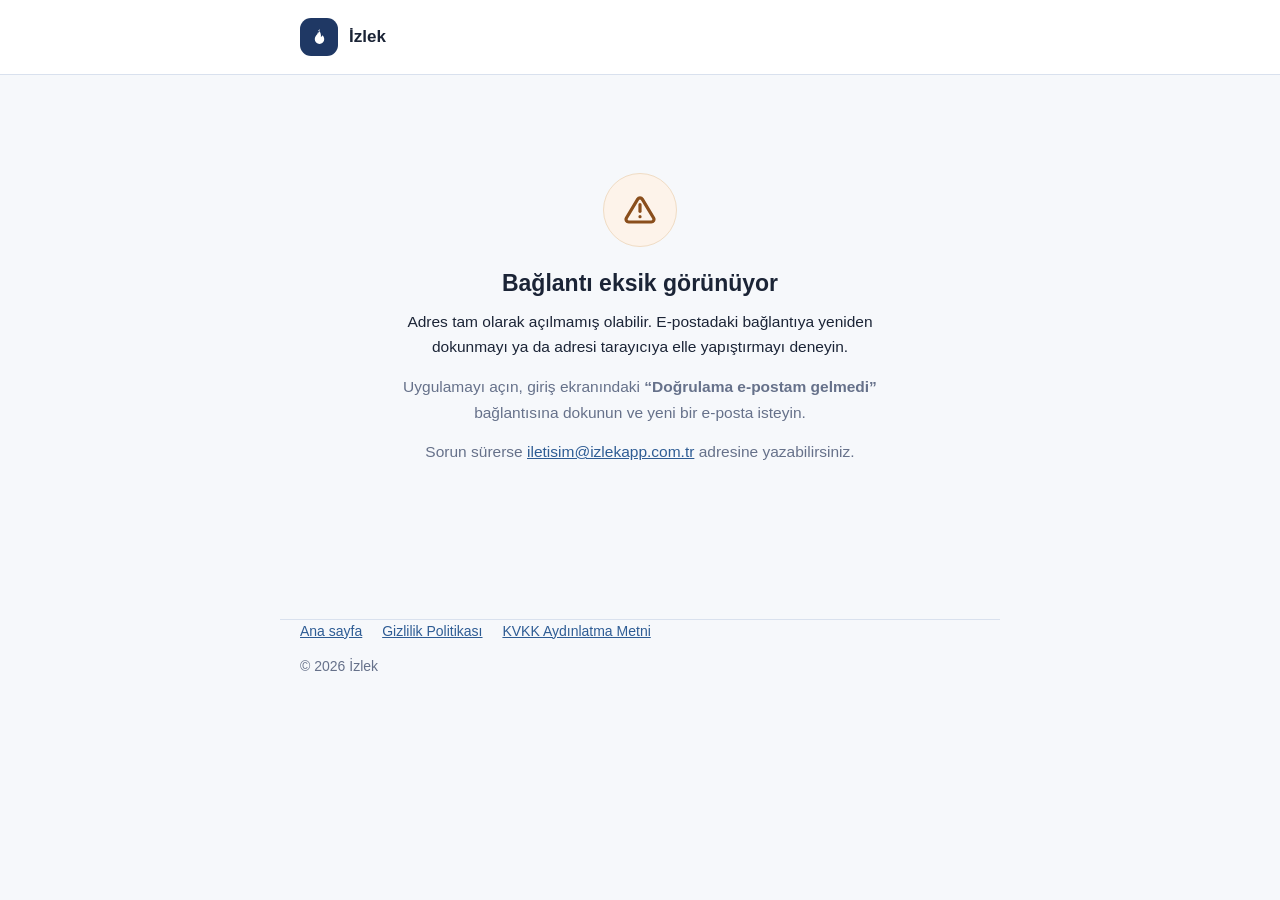
==== dogrulama.html @ b479ee47 "Add files via upload" ====
<!DOCTYPE html>
<html lang="tr">
<head>
<meta charset="utf-8">
<meta name="viewport" content="width=device-width, initial-scale=1">
<meta name="robots" content="noindex">
<title>E-posta Doğrulama · İzlek</title>
<link rel="stylesheet" href="/ortak.css">
<style>
  .orta{max-width:520px; margin:0 auto; text-align:center; padding:60px 20px 80px}
  .isaret{
    width:74px; height:74px; border-radius:50%; margin:0 auto 22px;
    display:flex; align-items:center; justify-content:center;
  }
  .isaret.bekle{background:var(--acik)}
  .isaret.oldu{background:var(--onayZemin); border:1px solid var(--onayKenar)}
  .isaret.olmadi{background:var(--uyariZemin); border:1px solid var(--uyariKenar)}
  .donen{
    width:26px; height:26px; border-radius:50%;
    border:3px solid var(--kenar); border-top-color:var(--ana);
    animation:don .8s linear infinite;
  }
  @keyframes don{to{transform:rotate(360deg)}}
  .orta h1{font-size:23px; margin:0 0 10px}
  .orta p{color:var(--soluk); font-size:15.5px; margin:0 0 14px}
  .orta p.koyu{color:var(--metin)}
  .gizli{display:none}
</style>
</head>
<body>

<header>
  <div class="kap">
    <a class="marka" href="/">
      <div class="simge">
        <svg width="21" height="21" viewBox="0 0 24 24" fill="#fff" aria-hidden="true">
          <path d="M12 2c.6 3.4-1.2 4.7-2.6 6.2C7.9 9.8 6.6 11.3 6.6 14a5.4 5.4 0 0 0 10.8 0c0-2.1-.9-3.4-1.9-4.7-.4 1-1.1 1.7-1.9 2 .5-2.6-.4-6.4-3.2-8 .9 2.6-.2 4-1.2 5.2"/>
        </svg>
      </div>
      <b>İzlek</b>
    </a>
  </div>
</header>

<main>

  <!-- BEKLEME -->
  <div class="orta" id="bekle">
    <div class="isaret bekle"><div class="donen"></div></div>
    <h1>E-posta adresiniz doğrulanıyor</h1>
    <p>Bir saniyenizi alacak.</p>
  </div>

  <!-- OLDU -->
  <div class="orta gizli" id="oldu">
    <div class="isaret oldu">
      <svg width="34" height="34" viewBox="0 0 24 24" fill="none"
           stroke="#2F7D5D" stroke-width="2.4"
           stroke-linecap="round" stroke-linejoin="round" aria-hidden="true">
        <path d="M20 6 9 17l-5-5"/>
      </svg>
    </div>
    <h1>E-posta adresiniz doğrulandı</h1>
    <p class="koyu">
      Artık İzlek uygulamasına giriş yapabilirsiniz.
    </p>
    <p>
      Bu sayfayı kapatıp uygulamaya dönün ve kayıt olurken
      kullandığınız e-posta ve şifreyle giriş yapın.
    </p>
  </div>

  <!-- OLMADI -->
  <div class="orta gizli" id="olmadi">
    <div class="isaret olmadi">
      <svg width="32" height="32" viewBox="0 0 24 24" fill="none"
           stroke="#8A4E1C" stroke-width="2.4"
           stroke-linecap="round" stroke-linejoin="round" aria-hidden="true">
        <path d="M12 8v5"/><path d="M12 17h.01"/>
        <path d="M10.3 3.9 1.8 18a2 2 0 0 0 1.7 3h17a2 2 0 0 0 1.7-3L13.7 3.9a2 2 0 0 0-3.4 0z"/>
      </svg>
    </div>
    <h1 id="olmadiBaslik">Bağlantı geçerli değil</h1>
    <p class="koyu" id="olmadiMetin">
      Doğrulama bağlantısının süresi dolmuş ya da bağlantı daha önce
      kullanılmış olabilir.
    </p>
    <p>
      Uygulamayı açın, giriş ekranındaki
      <b>&#8220;Doğrulama e-postam gelmedi&#8221;</b> bağlantısına
      dokunun ve yeni bir e-posta isteyin.
    </p>
    <p>
      Sorun sürerse
      <a href="mailto:iletisim@izlekapp.com.tr">iletisim@izlekapp.com.tr</a>
      adresine yazabilirsiniz.
    </p>
  </div>

</main>

<footer class="kap">
  <a href="/">Ana sayfa</a>
  <a href="/gizlilik.html">Gizlilik Politikası</a>
  <a href="/kvkk.html">KVKK Aydınlatma Metni</a>
  <div style="margin-top:12px">© 2026 İzlek</div>
</footer>

<script>
// ===================================================================
// Doğrulama bağlantısı buraya düşüyor: /dogrulama.html?token=...
//
// Sayfa jetonu alıp sunucuya iletiyor. Doğrulamayı yapan sunucu;
// bu sayfa yalnızca sonucu Türkçe ve anlaşılır biçimde gösteriyor.
// Öncesinde bağlantı doğrudan PocketBase yönetim paneline gidiyordu:
// öğretmen İngilizce bir yönetici ekranıyla karşılaşıyordu.
//
// Jeton adres çubuğunda görünüyor ama tek kullanımlık ve kısa ömürlü.
// Yine de işlem bittikten sonra adres çubuğundan siliyoruz ki
// tarayıcı geçmişinde durmasın.
// ===================================================================
(function () {
  var API = 'https://api.izlekapp.com.tr';

  function goster(hangi) {
    ['bekle', 'oldu', 'olmadi'].forEach(function (ad) {
      document.getElementById(ad).classList.toggle('gizli', ad !== hangi);
    });
  }

  function basarisiz(baslik, metin) {
    if (baslik) document.getElementById('olmadiBaslik').textContent = baslik;
    if (metin) document.getElementById('olmadiMetin').textContent = metin;
    goster('olmadi');
  }

  // Jeton normalde sorgu dizesinde. Eski biçimdeki bağlantılar
  // (.../#/auth/confirm-verification/JETON) için ikinci bir yol da
  // bırakıyoruz; eski e-postası duran biri boş sayfayla karşılaşmasın.
  var jeton = new URLSearchParams(location.search).get('token');
  if (!jeton && location.hash) {
    var parcalar = location.hash.split('/');
    var son = parcalar[parcalar.length - 1];
    if (son && son.length > 20) jeton = son;
  }

  if (!jeton) {
    basarisiz(
      'Bağlantı eksik görünüyor',
      'Adres tam olarak açılmamış olabilir. E-postadaki bağlantıya ' +
      'yeniden dokunmayı ya da adresi tarayıcıya elle yapıştırmayı deneyin.'
    );
    return;
  }

  var istek = new XMLHttpRequest();
  istek.open('POST', API + '/api/collections/users/confirm-verification', true);
  istek.setRequestHeader('Content-Type', 'application/json');
  istek.timeout = 20000;

  istek.onload = function () {
    history.replaceState(null, '', location.pathname);
    if (istek.status >= 200 && istek.status < 300) {
      goster('oldu');
    } else {
      basarisiz();
    }
  };

  istek.onerror = istek.ontimeout = function () {
    basarisiz(
      'Sunucuya ulaşılamadı',
      'İnternet bağlantınızı kontrol edip sayfayı yenileyin.'
    );
  };

  istek.send(JSON.stringify({ token: jeton }));
})();
</script>

</body>
</html>
---- ortak.css ----
:root{
  --ana:#1F3864; --ikincil:#2E5C94; --zemin:#F6F8FB; --kart:#FFFFFF;
  --kenar:#D9E1EE; --metin:#1B2436; --soluk:#66718A; --acik:#EEF2F8;
  --onay:#2F7D5D; --onayZemin:#E7F3ED; --onayKenar:#BFE0D0;
  --uyariZemin:#FDF3EA; --uyariKenar:#F0DCC4; --uyariMetin:#8A4E1C;
}
*{box-sizing:border-box}
body{
  margin:0; background:var(--zemin); color:var(--metin);
  font-family:-apple-system,BlinkMacSystemFont,"Segoe UI",Roboto,Arial,sans-serif;
  line-height:1.65; -webkit-font-smoothing:antialiased;
}
.kap{max-width:720px; margin:0 auto; padding:0 20px}
header{background:var(--kart); border-bottom:1px solid var(--kenar); padding:18px 0}
.marka{display:flex; align-items:center; gap:11px; text-decoration:none; color:inherit}
.simge{
  width:38px; height:38px; border-radius:11px; background:var(--ana);
  display:flex; align-items:center; justify-content:center; flex:none;
}
.marka b{font-size:17px; font-weight:600}
main{padding:38px 0 60px}
h1{font-size:26px; line-height:1.3; margin:0 0 6px}
.tarih{color:var(--soluk); font-size:14px; margin:0 0 30px}
h2{font-size:19px; margin:34px 0 10px; padding-top:6px}
h3{font-size:16px; margin:22px 0 8px}
p{margin:0 0 13px}
ul,ol{margin:0 0 13px; padding-left:22px}
li{margin-bottom:7px}
a{color:var(--ikincil)}
table{width:100%; border-collapse:collapse; margin:0 0 16px; font-size:14.5px}
th,td{text-align:left; padding:9px 11px; border:1px solid var(--kenar); vertical-align:top}
th{background:var(--acik); font-weight:600}
.sar{overflow-x:auto}
.kart{
  background:var(--kart); border:1px solid var(--kenar);
  border-radius:14px; padding:16px 19px; margin:0 0 16px;
}
.kart p:last-child{margin-bottom:0}
.vurgu{background:var(--onayZemin); border-color:var(--onayKenar)}
.dikkat{background:var(--uyariZemin); border-color:var(--uyariKenar)}
footer{border-top:1px solid var(--kenar); padding:26px 0 40px; color:var(--soluk); font-size:14px}
footer a{margin-right:16px; display:inline-block}
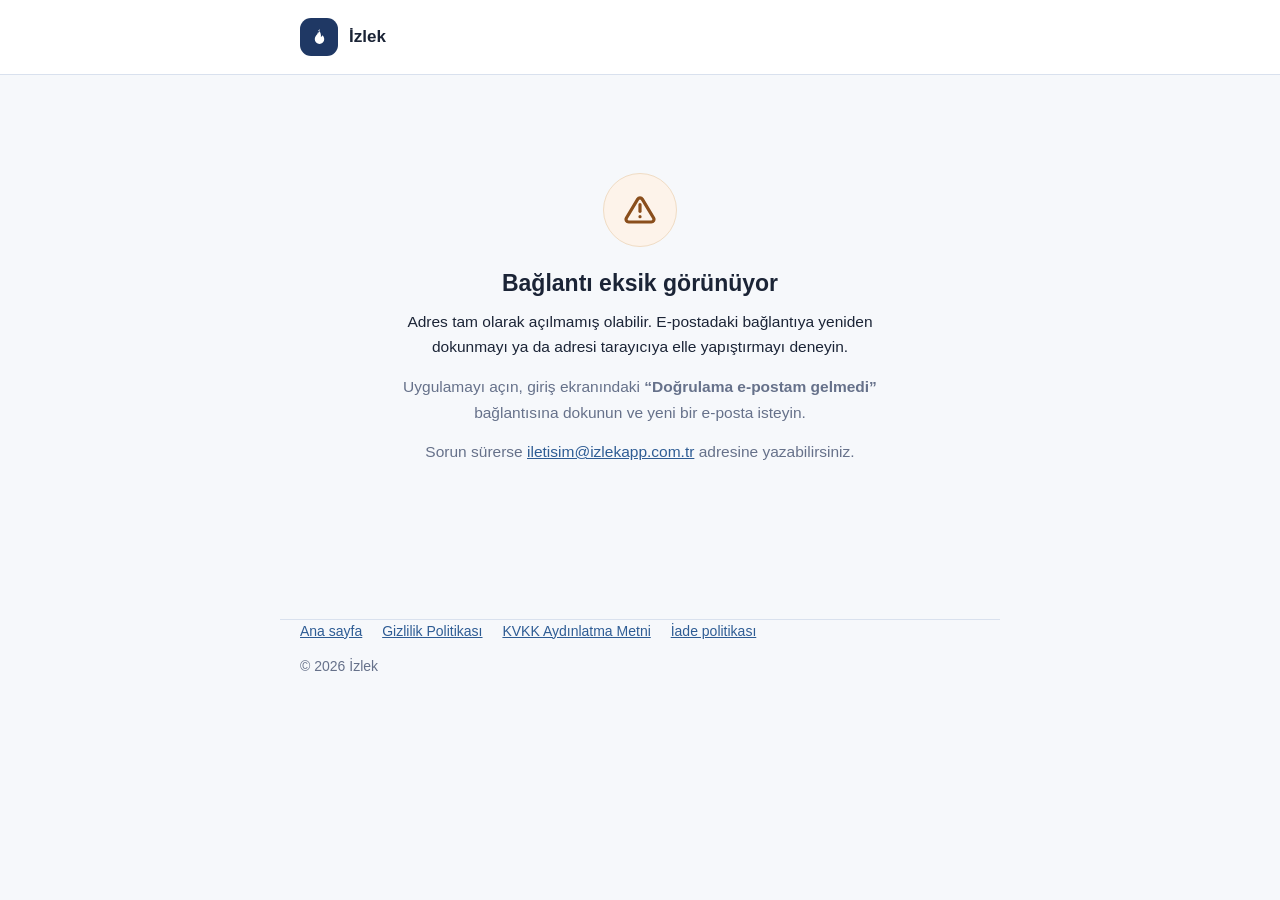
==== commit 40f43322: "Add files via upload" ====
--- a/dogrulama.html
+++ b/dogrulama.html
@@ -103,6 +103,7 @@
   <a href="/">Ana sayfa</a>
   <a href="/gizlilik.html">Gizlilik Politikası</a>
   <a href="/kvkk.html">KVKK Aydınlatma Metni</a>
+  <a href="/iade.html">İade politikası</a>
   <div style="margin-top:12px">© 2026 İzlek</div>
 </footer>
 
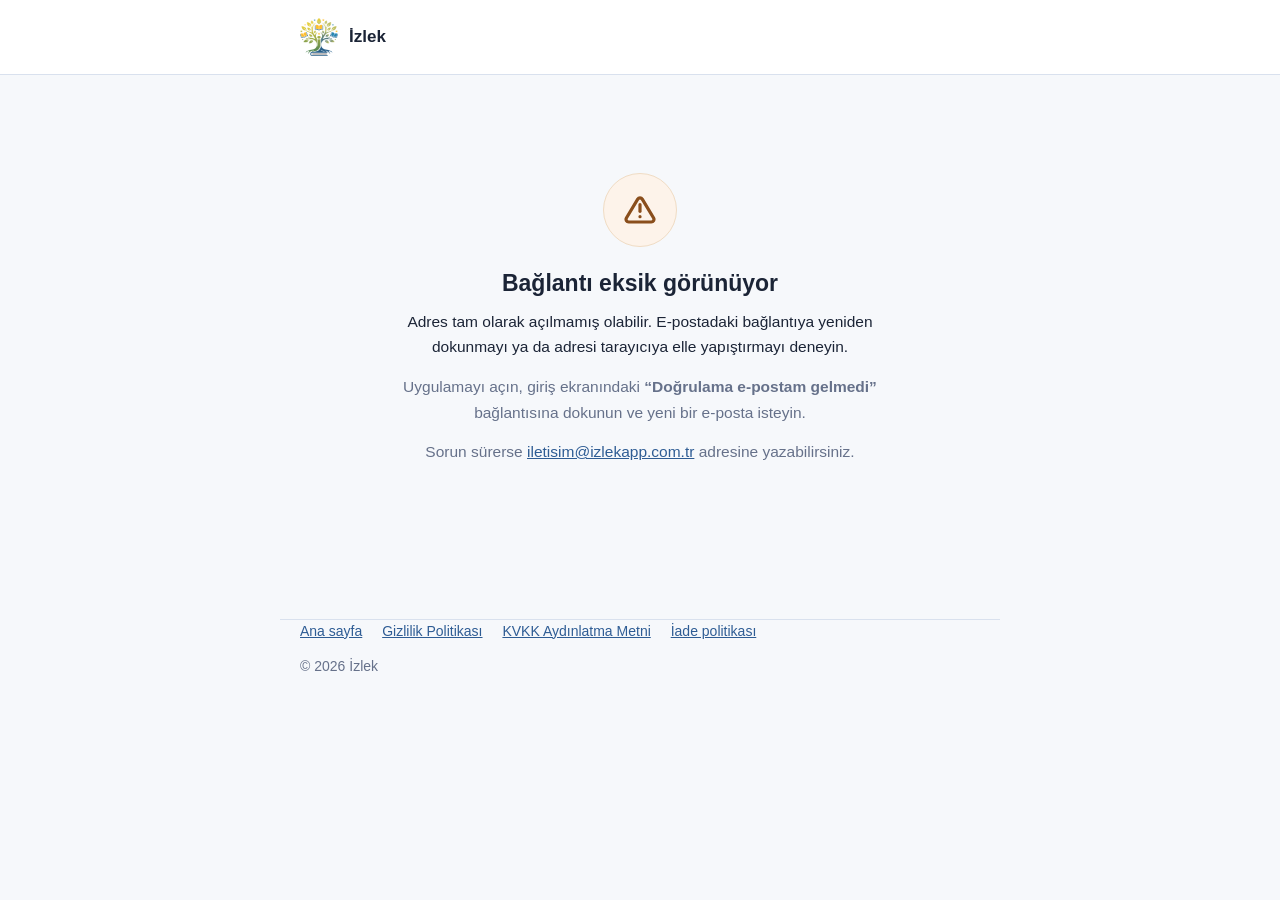
==== commit dda508b9: "Add files via upload" ====
--- a/dogrulama.html
+++ b/dogrulama.html
@@ -5,6 +5,8 @@
 <meta name="viewport" content="width=device-width, initial-scale=1">
 <meta name="robots" content="noindex">
 <title>E-posta Doğrulama · İzlek</title>
+<link rel="icon" href="/favicon.ico" sizes="any">
+<link rel="apple-touch-icon" href="/apple-touch-icon.png">
 <link rel="stylesheet" href="/ortak.css">
 <style>
   .orta{max-width:520px; margin:0 auto; text-align:center; padding:60px 20px 80px}
@@ -32,11 +34,9 @@
 <header>
   <div class="kap">
     <a class="marka" href="/">
-      <div class="simge">
-        <svg width="21" height="21" viewBox="0 0 24 24" fill="#fff" aria-hidden="true">
-          <path d="M12 2c.6 3.4-1.2 4.7-2.6 6.2C7.9 9.8 6.6 11.3 6.6 14a5.4 5.4 0 0 0 10.8 0c0-2.1-.9-3.4-1.9-4.7-.4 1-1.1 1.7-1.9 2 .5-2.6-.4-6.4-3.2-8 .9 2.6-.2 4-1.2 5.2"/>
-        </svg>
-      </div>
+      <img class="simge" src="/izlek-simge.png"
+           srcset="/izlek-simge.png 1x, /izlek-simge@2x.png 2x"
+           width="38" height="38" alt="">
       <b>İzlek</b>
     </a>
   </div>
--- a/ortak.css
+++ b/ortak.css
@@ -13,10 +13,9 @@
 .kap{max-width:720px; margin:0 auto; padding:0 20px}
 header{background:var(--kart); border-bottom:1px solid var(--kenar); padding:18px 0}
 .marka{display:flex; align-items:center; gap:11px; text-decoration:none; color:inherit}
-.simge{
-  width:38px; height:38px; border-radius:11px; background:var(--ana);
-  display:flex; align-items:center; justify-content:center; flex:none;
-}
+/* Logo kendi renklerini taşıyor; altına kutu koymuyoruz.
+   Lacivert zeminde gövdesindeki kitap ve kökler kayboluyordu. */
+.simge{width:38px; height:38px; flex:none; display:block}
 .marka b{font-size:17px; font-weight:600}
 main{padding:38px 0 60px}
 h1{font-size:26px; line-height:1.3; margin:0 0 6px}
